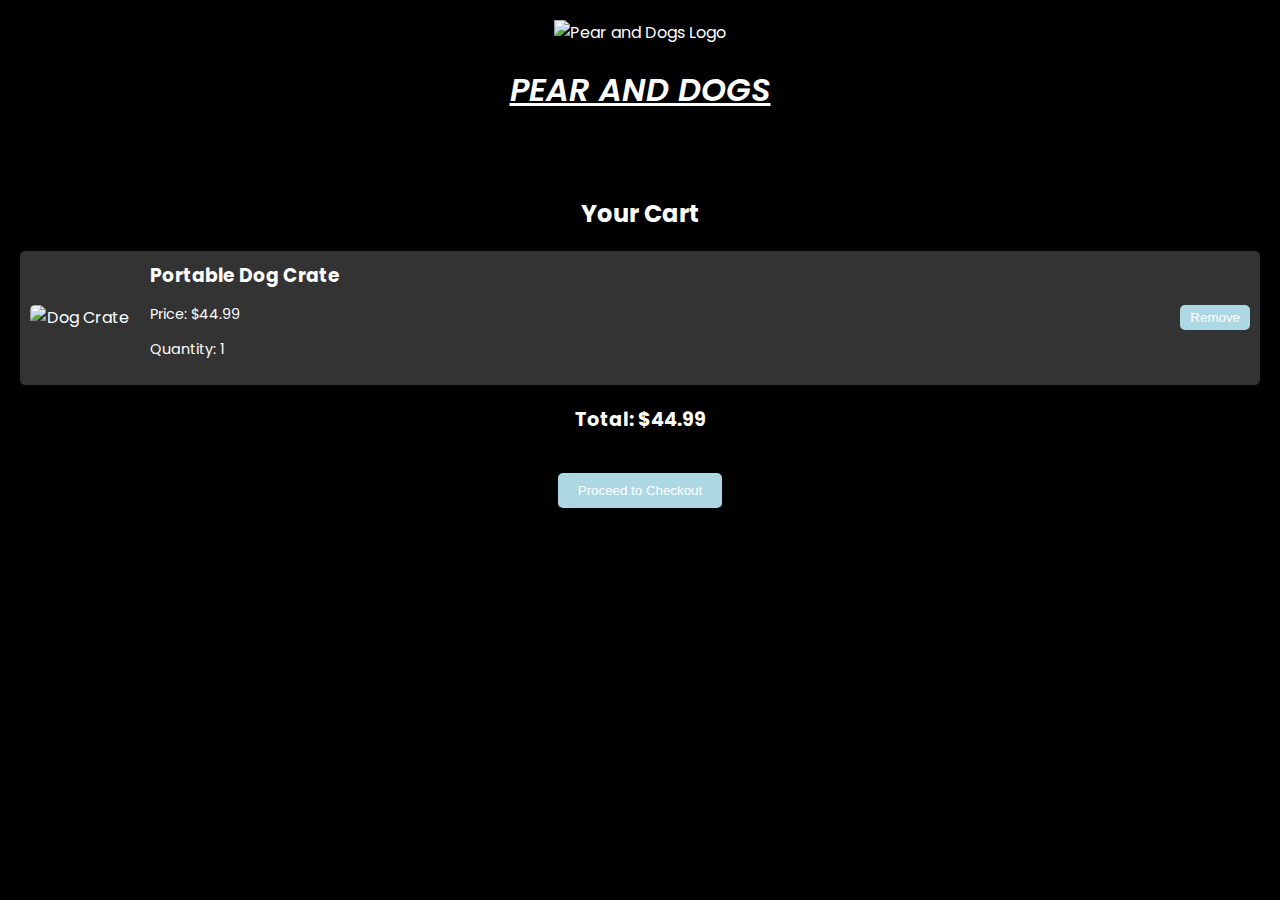
==== cart.html @ 45a70335 "Create cart.html" ====
<!DOCTYPE html>
<html lang="en">
<head>
    <meta charset="UTF-8">
    <meta name="viewport" content="width=device-width, initial-scale=1.0">
    <title>Your Cart - Pear and Dogs</title>
    <link href="https://fonts.googleapis.com/css2?family=Poppins:ital,wght@1,600&display=swap" rel="stylesheet">
    <style>
        body {
            font-family: 'Poppins', sans-serif;
            background-color: #000;
            color: #fff;
            margin: 0;
        }
        header {
            text-align: center;
            padding: 20px 0;
        }
        header img {
            width: 150px;
            height: auto;
        }
        header h1 {
            font-style: italic;
            text-transform: uppercase;
            font-weight: 600;
            text-decoration: underline;
        }
        .cart-container {
            text-align: center;
            padding: 20px;
        }
        .cart-item {
            display: flex;
            justify-content: space-between;
            align-items: center;
            margin: 15px 0;
            padding: 10px;
            background-color: #333;
            border-radius: 5px;
        }
        .cart-item img {
            width: 100px;
            height: auto;
            border-radius: 5px;
        }
        .cart-item-details {
            flex: 1;
            margin-left: 20px;
            text-align: left;
        }
        .cart-item-details h3 {
            margin: 0;
        }
        .cart-item-details p {
            font-size: 0.9rem;
        }
        .cart-item button {
            padding: 5px 10px;
            background-color: #ADD8E3;
            color: white;
            border: none;
            border-radius: 5px;
            cursor: pointer;
        }
        .cart-item button:hover {
            background-color: #45a049;
        }
        .total {
            font-size: 1.2rem;
            margin-top: 20px;
        }
        .checkout-button {
            padding: 10px 20px;
            background-color: #ADD8E3;
            color: white;
            border: none;
            border-radius: 5px;
            cursor: pointer;
            margin-top: 20px;
        }
        .checkout-button:hover {
            background-color: #45a049;
        }
    </style>
</head>
<body>

    <header>
        <!-- Logo Image -->
        <img src="temp-logo.jpg" alt="Pear and Dogs Logo">
        <h1>Pear and Dogs</h1>
    </header>

    <div class="cart-container">
        <h2>Your Cart</h2>

        <!-- Cart Items (Example) -->
        <div class="cart-item">
            <img src="dog-crate-image.jpg" alt="Dog Crate">
            <div class="cart-item-details">
                <h3>Portable Dog Crate</h3>
                <p>Price: $44.99</p>
                <p>Quantity: 1</p>
            </div>
            <button>Remove</button>
        </div>

        <div class="total">
            <p><strong>Total: $44.99</strong></p>
        </div>

        <!-- Proceed to Checkout -->
        <button class="checkout-button" onclick="window.location.href='realcheckout.html'">Proceed to Checkout</button>
    </div>

</body>
</html>
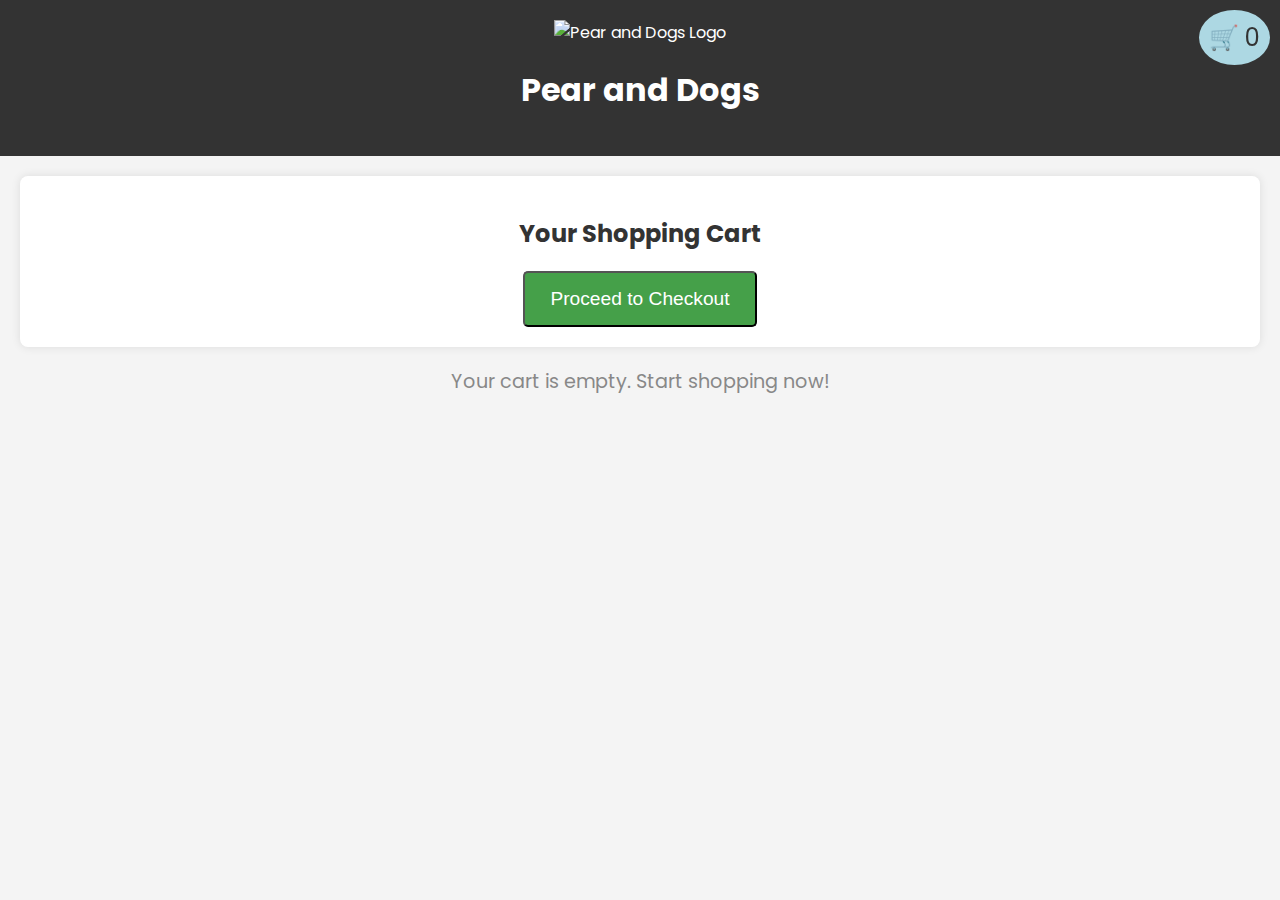
==== commit 77a05b93: "Update cart.html" ====
--- a/cart.html
+++ b/cart.html
@@ -7,81 +7,93 @@
     <link href="https://fonts.googleapis.com/css2?family=Poppins:ital,wght@1,600&display=swap" rel="stylesheet">
     <style>
         body {
+            margin: 0;
             font-family: 'Poppins', sans-serif;
-            background-color: #000;
+            background-color: #f4f4f4; /* Light background */
+            color: #333;
+        }
+
+        header {
+            background-color: #333;
             color: #fff;
-            margin: 0;
+            padding: 20px 0;
+            text-align: center;
         }
-        header {
-            text-align: center;
-            padding: 20px 0;
-        }
+
         header img {
             width: 150px;
             height: auto;
         }
-        header h1 {
-            font-style: italic;
-            text-transform: uppercase;
-            font-weight: 600;
-            text-decoration: underline;
+
+        .cart-container {
+            margin: 20px;
+            padding: 20px;
+            background-color: #fff;
+            border-radius: 8px;
+            box-shadow: 0 0 10px rgba(0, 0, 0, 0.1);
         }
-        .cart-container {
+
+        .cart-container h2 {
             text-align: center;
-            padding: 20px;
         }
+
         .cart-item {
             display: flex;
             justify-content: space-between;
             align-items: center;
-            margin: 15px 0;
-            padding: 10px;
-            background-color: #333;
-            border-radius: 5px;
+            padding: 10px 0;
+            border-bottom: 1px solid #ddd;
         }
+
         .cart-item img {
-            width: 100px;
+            width: 80px;
             height: auto;
-            border-radius: 5px;
         }
+
         .cart-item-details {
             flex: 1;
-            margin-left: 20px;
-            text-align: left;
+            padding-left: 10px;
         }
-        .cart-item-details h3 {
-            margin: 0;
+
+        .cart-item-price {
+            font-weight: bold;
         }
-        .cart-item-details p {
-            font-size: 0.9rem;
+
+        .cart-footer {
+            text-align: center;
+            margin-top: 20px;
         }
-        .cart-item button {
-            padding: 5px 10px;
-            background-color: #ADD8E3;
+
+        .checkout-button {
+            background-color: #45a049;
             color: white;
-            border: none;
+            padding: 15px 25px;
             border-radius: 5px;
             cursor: pointer;
+            font-size: 1.2rem;
         }
-        .cart-item button:hover {
-            background-color: #45a049;
+
+        .checkout-button:hover {
+            background-color: #388e3c;
         }
-        .total {
+
+        .empty-cart {
+            text-align: center;
             font-size: 1.2rem;
-            margin-top: 20px;
+            color: #888;
         }
-        .checkout-button {
-            padding: 10px 20px;
+
+        #cart-icon {
+            position: fixed;
+            top: 10px;
+            right: 10px;
             background-color: #ADD8E3;
-            color: white;
-            border: none;
-            border-radius: 5px;
+            border-radius: 50%;
+            padding: 10px;
             cursor: pointer;
-            margin-top: 20px;
+            font-size: 1.5rem;
         }
-        .checkout-button:hover {
-            background-color: #45a049;
-        }
+
     </style>
 </head>
 <body>
@@ -92,27 +104,64 @@
         <h1>Pear and Dogs</h1>
     </header>
 
+    <!-- Cart Icon -->
+    <div id="cart-icon">
+        🛒 0
+    </div>
+
     <div class="cart-container">
-        <h2>Your Cart</h2>
+        <h2>Your Shopping Cart</h2>
+        <div id="cart-items">
+            <!-- Cart items will be displayed here -->
+        </div>
+        <div class="cart-footer">
+            <button class="checkout-button" onclick="window.location.href='realcheckout.html'">Proceed to Checkout</button>
+        </div>
+    </div>
 
-        <!-- Cart Items (Example) -->
-        <div class="cart-item">
-            <img src="dog-crate-image.jpg" alt="Dog Crate">
-            <div class="cart-item-details">
-                <h3>Portable Dog Crate</h3>
-                <p>Price: $44.99</p>
-                <p>Quantity: 1</p>
-            </div>
-            <button>Remove</button>
-        </div>
+    <div class="empty-cart" id="empty-cart-message">
+        Your cart is empty. Start shopping now!
+    </div>
 
-        <div class="total">
-            <p><strong>Total: $44.99</strong></p>
-        </div>
+    <script>
+        // Load cart items from localStorage
+        function loadCart() {
+            const cart = JSON.parse(localStorage.getItem('cart')) || [];
+            const cartItemsContainer = document.getElementById('cart-items');
+            const emptyCartMessage = document.getElementById('empty-cart-message');
+            const cartIcon = document.getElementById('cart-icon');
 
-        <!-- Proceed to Checkout -->
-        <button class="checkout-button" onclick="window.location.href='realcheckout.html'">Proceed to Checkout</button>
-    </div>
+            // If cart is empty, show the empty cart message
+            if (cart.length === 0) {
+                emptyCartMessage.style.display = 'block';
+                cartItemsContainer.style.display = 'none';
+            } else {
+                emptyCartMessage.style.display = 'none';
+                cartItemsContainer.style.display = 'block';
+                cartItemsContainer.innerHTML = ''; // Clear previous content
+
+                // Loop through the cart and display items
+                cart.forEach(item => {
+                    const cartItem = document.createElement('div');
+                    cartItem.classList.add('cart-item');
+                    cartItem.innerHTML = `
+                        <img src="${item.image}" alt="${item.name}">
+                        <div class="cart-item-details">
+                            <h4>${item.name}</h4>
+                            <p class="cart-item-price">$${item.price}</p>
+                        </div>
+                    `;
+                    cartItemsContainer.appendChild(cartItem);
+                });
+
+                // Update the cart icon with the number of items in the cart
+                cartIcon.innerText = `🛒 ${cart.length}`;
+            }
+        }
+
+        // Call the loadCart function on page load
+        window.onload = loadCart;
+    </script>
 
 </body>
 </html>
